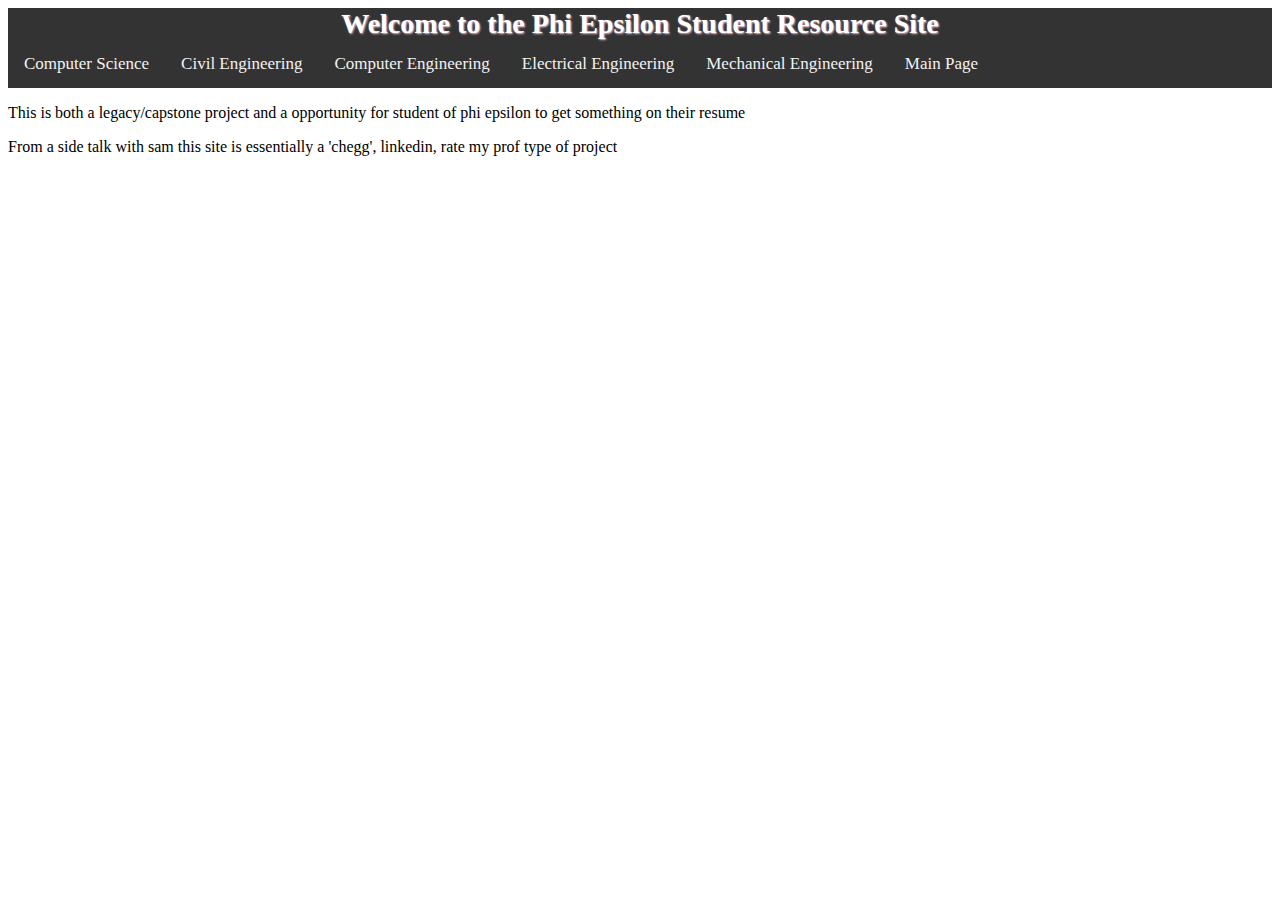
==== index.html @ 35cd215f "Add files via upload" ====
<!DOCTYPE html>
<head>
    <title> Phi Eps Resource </title>
    <link rel="stylesheet" href="universal.css">
</head>
    <body>
        <div class="topbar">
            <h1 class="center">Welcome to the Phi Epsilon Student Resource Site</h1>
            <a href="computerscience.html"> Computer Science</a>
            <a href="civil.html">Civil Engineering </a>
            <a href="compeng.html"> Computer Engineering </a>
            <a href="electrical.html"> Electrical Engineering </a>
            <a href="mechanicaleng.html"> Mechanical Engineering</a>
            <a href="index.html"> Main Page</a>
           </div>
    
        <p>This is both a legacy/capstone project and a opportunity for student of phi epsilon to get something on their resume</p>
        
        <p>From a side talk with sam this site is essentially a 'chegg', linkedin, rate my prof type of project </p>

        <!DOCTYPE html>


    </body>
</head>
---- universal.css ----
h1{
    color: white;
    text-shadow: 1px 1px 2px pink;
    background-color: #333;
    margin: auto;
}
  

.center{
    text-align: center;
}

.topbar {
    overflow: hidden;
    background-color: #333;
    font-size: 14px;
    transition: font-size 4s 1s;
}


.topbar a {
    float: left;
    color: #f2f2f2;
    text-align: center;
    padding: 14px 16px;
    text-decoration: none;
    font-size: 17px;
}

.topbar a:hover {
    background-color: #ddd;
    color: black;
}

.topbar a.active {
    background-color: #04AA6D;
    color: white;
}
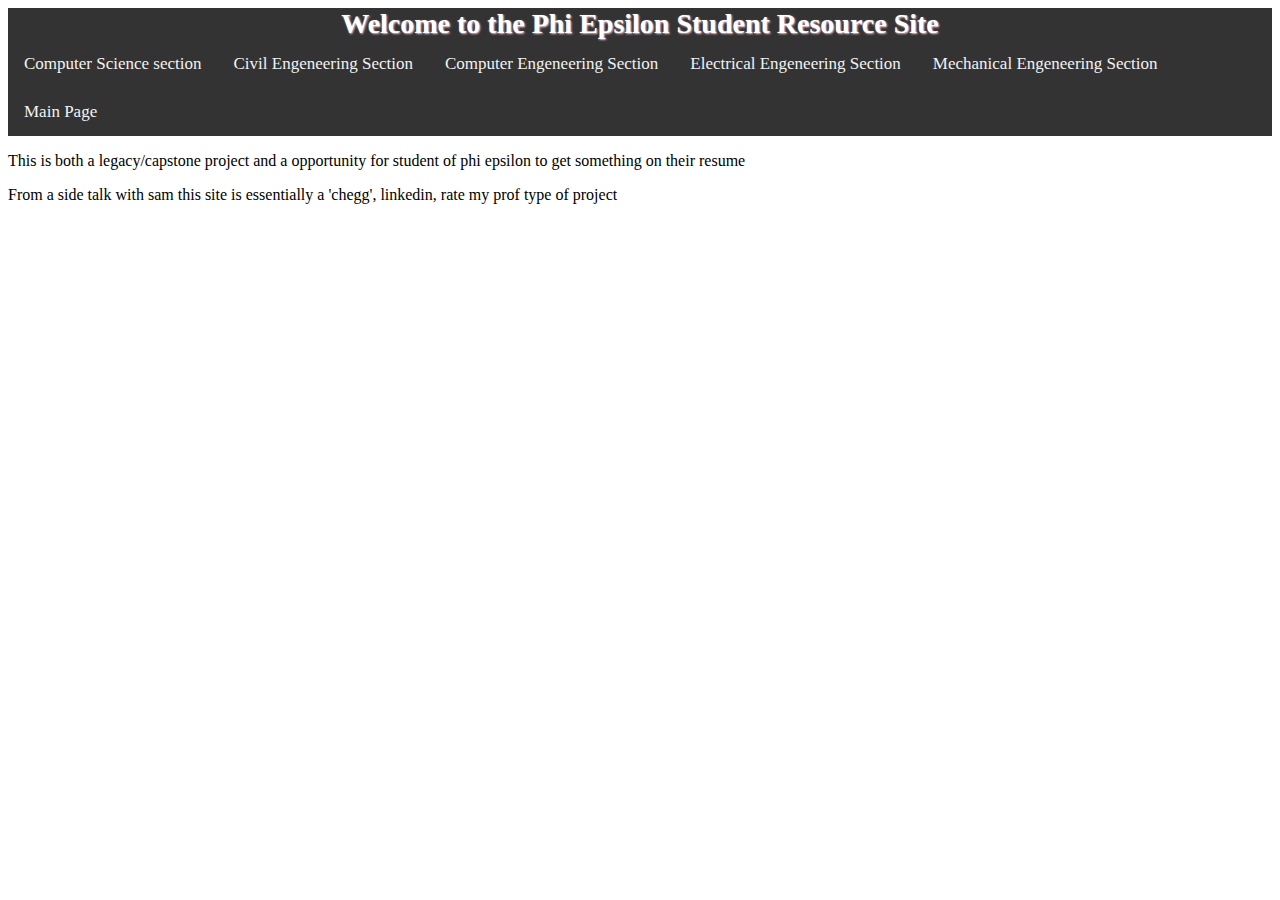
==== commit 10ba7731: "514" ====
--- a/index.html
+++ b/index.html
@@ -6,11 +6,11 @@
     <body>
         <div class="topbar">
             <h1 class="center">Welcome to the Phi Epsilon Student Resource Site</h1>
-            <a href="computerscience.html"> Computer Science</a>
-            <a href="civil.html">Civil Engineering </a>
-            <a href="compeng.html"> Computer Engineering </a>
-            <a href="electrical.html"> Electrical Engineering </a>
-            <a href="mechanicaleng.html"> Mechanical Engineering</a>
+            <a href="computerscience.html"> Computer Science section</a>
+            <a href="civil.html">Civil Engeneering Section</a>
+            <a href="compeng.html"> Computer Engeneering Section</a>
+            <a href="electrical.html"> Electrical Engeneering Section</a>
+            <a href="mechanicaleng.html"> Mechanical Engeneering Section</a>
             <a href="index.html"> Main Page</a>
            </div>
     
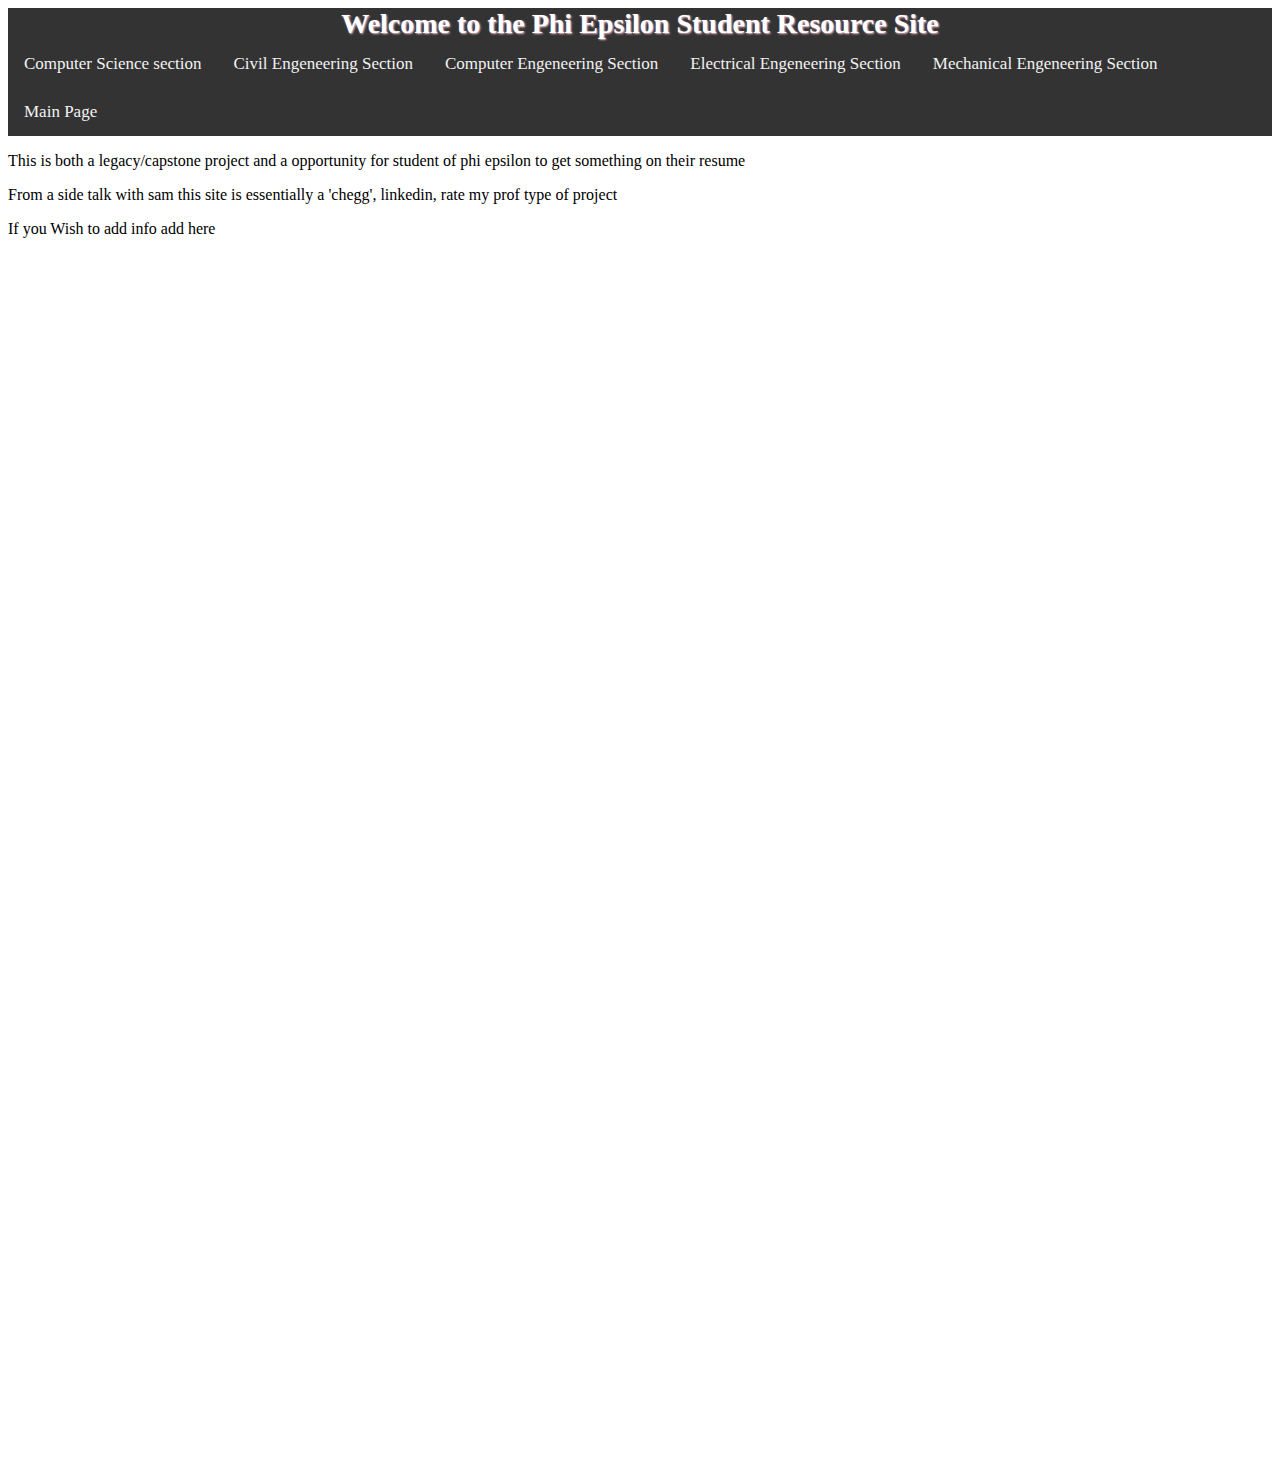
==== commit 14c99f85: "FSEDAFEAFD" ====
--- a/index.html
+++ b/index.html
@@ -17,8 +17,8 @@
         <p>This is both a legacy/capstone project and a opportunity for student of phi epsilon to get something on their resume</p>
         
         <p>From a side talk with sam this site is essentially a 'chegg', linkedin, rate my prof type of project </p>
-
-        <!DOCTYPE html>
+        <form>If you Wish to add info add here</form>
+        <iframe src="https://docs.google.com/forms/d/e/1FAIpQLSfV3lbQHO6m708vePab83D3AO_3oqY6AMjazqxDXutlYeiuQg/viewform?embedded=true" width="640" height="1210" frameborder="0" marginheight="0" marginwidth="0">Loading…</iframe>
 
 
     </body>
